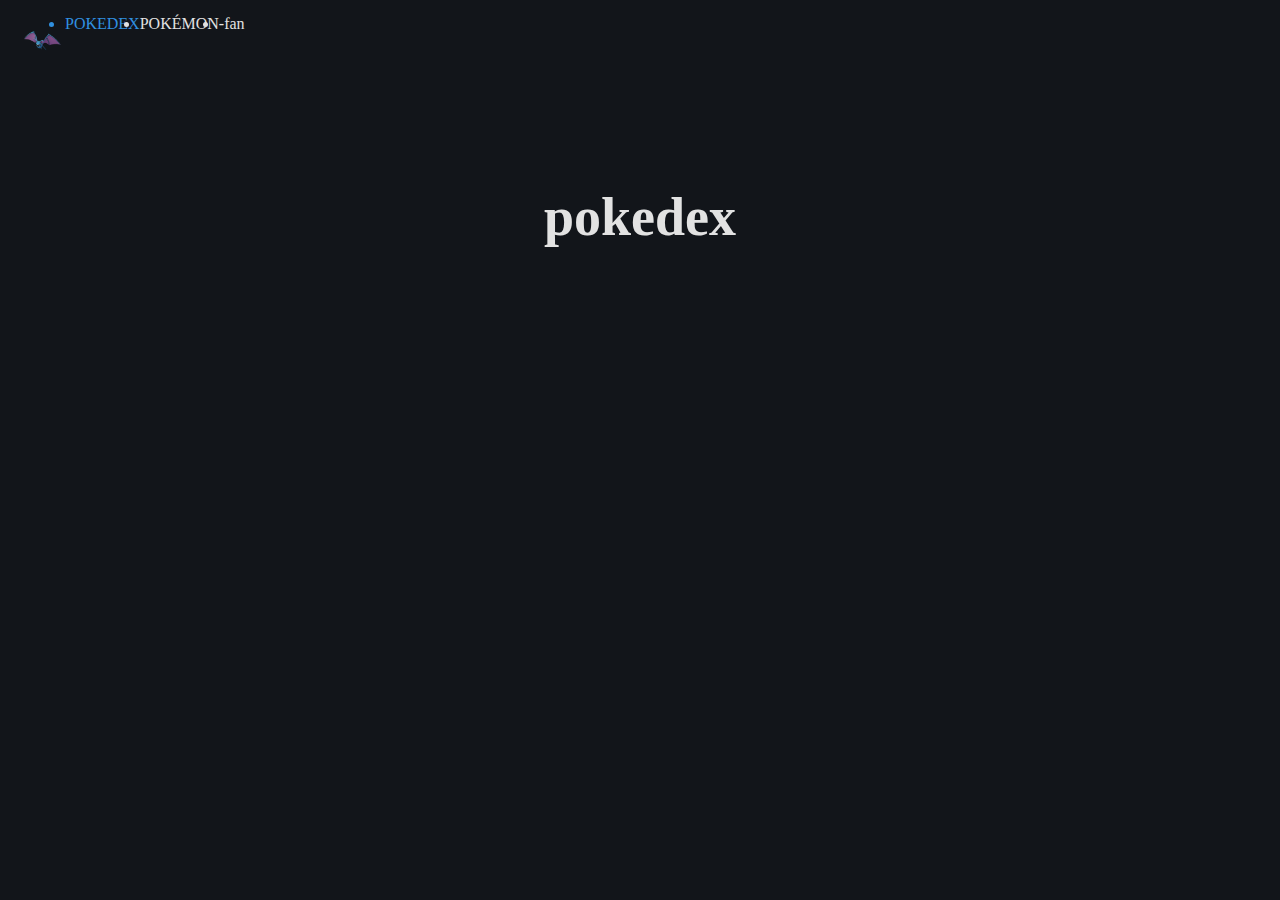
==== pages/pokedex.html @ 0add31bd "Update pokedex.html" ====
<!DOCTYPE html>
<html lang="pt-BR">
<head>
    <meta charset="UTF-8">
    <meta name="viewport" content="width=device-width, initial-scale=1">
    <link rel="stylesheet" href="../css/pokedex.css">
    <link href="https://fonts.googleapis.com/css?family=Rubik&display=swap"/>
    <title>POKEDEX</title>
   <a href="./index.html"></a>
</head>
<body><div>
  <header class="header">
      <img class="img-pokedex" src="/img/pokedeximg.webp" alt=""  width="50px"  height="55px">
      <li  class="nome-page">POKEDEX</li>
      <li class="pokemon">POKÉMON</li>
      <li class="fan">-fan</li>
  </div> 
</header> 
 
 <div class="container">
  
    <h1>pokedex</h1>
    <ul data-js="pokemons-list" class="pokedex"></ul>
  </div>

    <script src="./js/pokedex.js"></script>
</body>
</html>
---- css/pokedex.css ----
body {
  background: #12151A;
  color: #e2e2e2;
  margin: 0;
  font-family: rubik;
}
.header{
  background-color: var(--rosa-200);
  padding: 15px;
  width: 2100px;
  height: 80px;
  display: flex;
  justify-content: flex-start;
  text-decoration: none;
 position: relative;
}
.nome-page{
  color:  #3090E0;
  text-decoration: none;

}


.container {
  padding: 40px;
  margin: 0 auto;
}

h1 {
  text-align: center;
  font-size: 54px;
}

h2 {
  margin-bottom: -0.4em;
}

.pokedex {
  display: grid;
  grid-template-columns: repeat(auto-fit, minmax(320px, 1fr));
  grid-gap: 20px;
  padding-inline-start: 0;
}

.card {
  list-style: none;
  padding: 40px;
  text-align: center;
  border-radius: 15px;
  position: relative;
  background-color: #1A1D20;
  border: .3rem solid var(--type-color);
}

.card::after {
  content: "";
  display: block;
  width: 40%;
  height: 35%;
  border-radius: 58% 42% 64% 36% / 47% 45% 55% 53%;
  background-color: var(--type-color);
  position: absolute;
  top: 25%;
  left: 30%;
}

.card:hover {
  animation: bounce 0.5s linear;
}

.card-title {
  text-transform: capitalize;
  margin-bottom: 0px;
  font-size: 32px;
  font-weight: normal;
  position: relative;
  z-index: 2;
}

.card-subtitle {
  margin-top: 5px;
  color: #666;
  font-weight: lighter;
  position: relative;
  z-index: 2;
}

.card-image {
  height: 180px;
  position: relative;
  z-index: 2;
}

@keyframes bounce {
  20% {
    transform: translateY(-6px);
  }

  40% {
    transform: translateY(0px);
  }

  80% {
    transform: translateY(-2px);
  }

  100% {
    transform: translateY(0);
  }
}
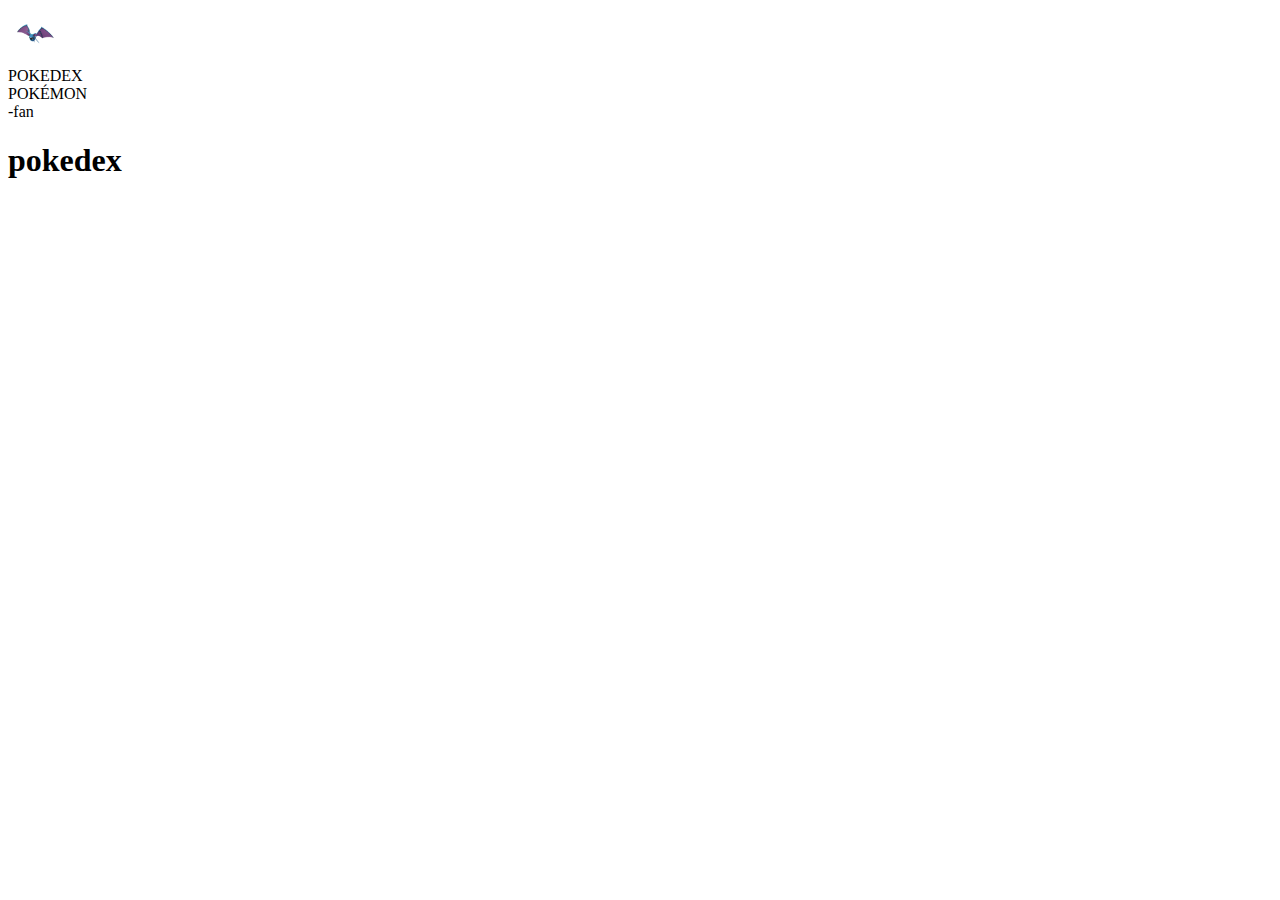
==== commit 8a64fef4: "Update pokedex.html" ====
--- a/pages/pokedex.html
+++ b/pages/pokedex.html
@@ -3,7 +3,7 @@
 <head>
     <meta charset="UTF-8">
     <meta name="viewport" content="width=device-width, initial-scale=1">
-    <link rel="stylesheet" href="../css/pokedex.css">
+    <link rel="stylesheet" href="./css/pokedex.css">
     <link href="https://fonts.googleapis.com/css?family=Rubik&display=swap"/>
     <title>POKEDEX</title>
    <a href="./index.html"></a>
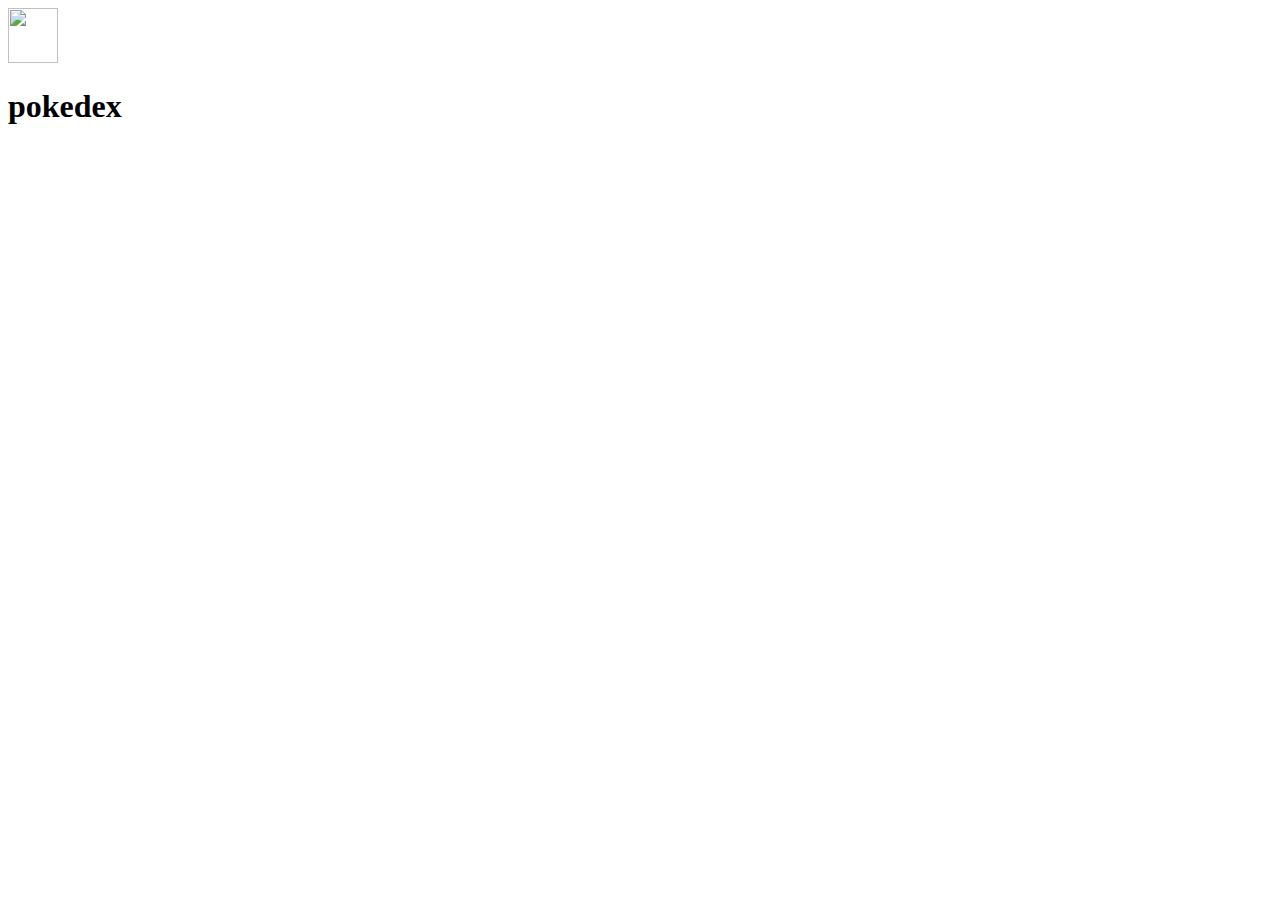
==== commit 6b79b83c: "Update pokedex.html" ====
--- a/pages/pokedex.html
+++ b/pages/pokedex.html
@@ -10,10 +10,7 @@
 </head>
 <body><div>
   <header class="header">
-      <img class="img-pokedex" src="/img/pokedeximg.webp" alt=""  width="50px"  height="55px">
-      <li  class="nome-page">POKEDEX</li>
-      <li class="pokemon">POKÉMON</li>
-      <li class="fan">-fan</li>
+      <img class="img-pokedex" src="./img/pokedeximg.webp" alt=""  width="50px"  height="55px">
   </div> 
 </header> 
  
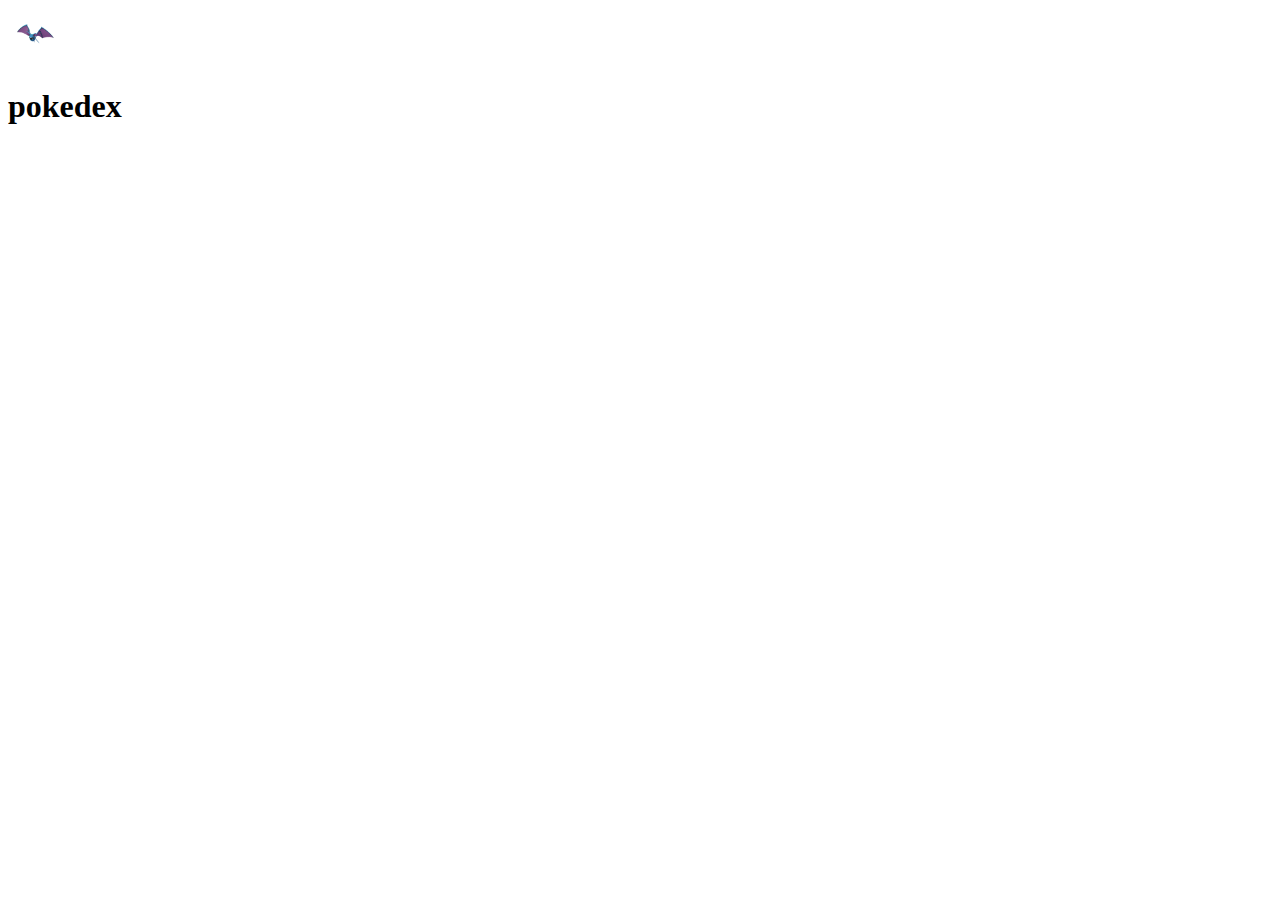
==== commit dcef4df0: "Update pokedex.html" ====
--- a/pages/pokedex.html
+++ b/pages/pokedex.html
@@ -10,7 +10,7 @@
 </head>
 <body><div>
   <header class="header">
-      <img class="img-pokedex" src="./img/pokedeximg.webp" alt=""  width="50px"  height="55px">
+      <img class="img-pokedex" src="/img/pokedeximg.webp" alt=""  width="50px"  height="55px">
   </div> 
 </header> 
  
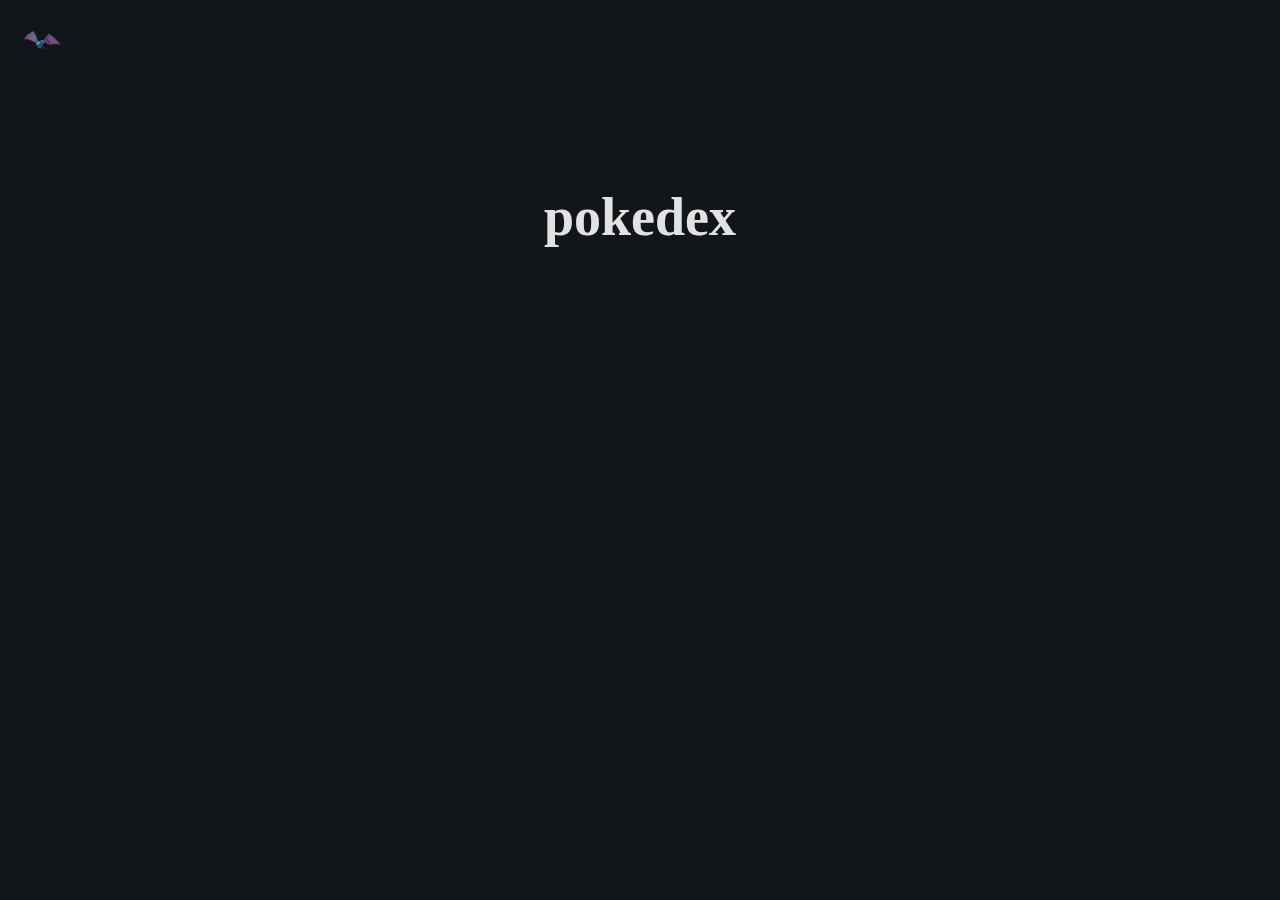
==== commit 5995163c: "Update pokedex.html" ====
--- a/pages/pokedex.html
+++ b/pages/pokedex.html
@@ -3,7 +3,7 @@
 <head>
     <meta charset="UTF-8">
     <meta name="viewport" content="width=device-width, initial-scale=1">
-    <link rel="stylesheet" href="./css/pokedex.css">
+    <link rel="stylesheet" href="../css/pokedex.css">
     <link href="https://fonts.googleapis.com/css?family=Rubik&display=swap"/>
     <title>POKEDEX</title>
    <a href="./index.html"></a>
@@ -20,7 +20,7 @@
     <ul data-js="pokemons-list" class="pokedex"></ul>
   </div>
 
-    <script src="./js/pokedex.js"></script>
+    <script src="../js/pokedex.js"></script>
 </body>
 </html>
 
--- a/css/pokedex.css
+++ b/css/pokedex.css
@@ -0,0 +1,110 @@
+body {
+  background: #12151A;
+  color: #e2e2e2;
+  margin: 0;
+  font-family: rubik;
+}
+.header{
+  background-color: var(--rosa-200);
+  padding: 15px;
+  width: 2100px;
+  height: 80px;
+  display: flex;
+  justify-content: flex-start;
+  text-decoration: none;
+ position: relative;
+}
+.nome-page{
+  color:  #3090E0;
+  text-decoration: none;
+
+}
+
+
+.container {
+  padding: 40px;
+  margin: 0 auto;
+}
+
+h1 {
+  text-align: center;
+  font-size: 54px;
+}
+
+h2 {
+  margin-bottom: -0.4em;
+}
+
+.pokedex {
+  display: grid;
+  grid-template-columns: repeat(auto-fit, minmax(320px, 1fr));
+  grid-gap: 20px;
+  padding-inline-start: 0;
+}
+
+.card {
+  list-style: none;
+  padding: 40px;
+  text-align: center;
+  border-radius: 15px;
+  position: relative;
+  background-color: #1A1D20;
+  border: .3rem solid var(--type-color);
+}
+
+.card::after {
+  content: "";
+  display: block;
+  width: 40%;
+  height: 35%;
+  border-radius: 58% 42% 64% 36% / 47% 45% 55% 53%;
+  background-color: var(--type-color);
+  position: absolute;
+  top: 25%;
+  left: 30%;
+}
+
+.card:hover {
+  animation: bounce 0.5s linear;
+}
+
+.card-title {
+  text-transform: capitalize;
+  margin-bottom: 0px;
+  font-size: 32px;
+  font-weight: normal;
+  position: relative;
+  z-index: 2;
+}
+
+.card-subtitle {
+  margin-top: 5px;
+  color: #666;
+  font-weight: lighter;
+  position: relative;
+  z-index: 2;
+}
+
+.card-image {
+  height: 180px;
+  position: relative;
+  z-index: 2;
+}
+
+@keyframes bounce {
+  20% {
+    transform: translateY(-6px);
+  }
+
+  40% {
+    transform: translateY(0px);
+  }
+
+  80% {
+    transform: translateY(-2px);
+  }
+
+  100% {
+    transform: translateY(0);
+  }
+}
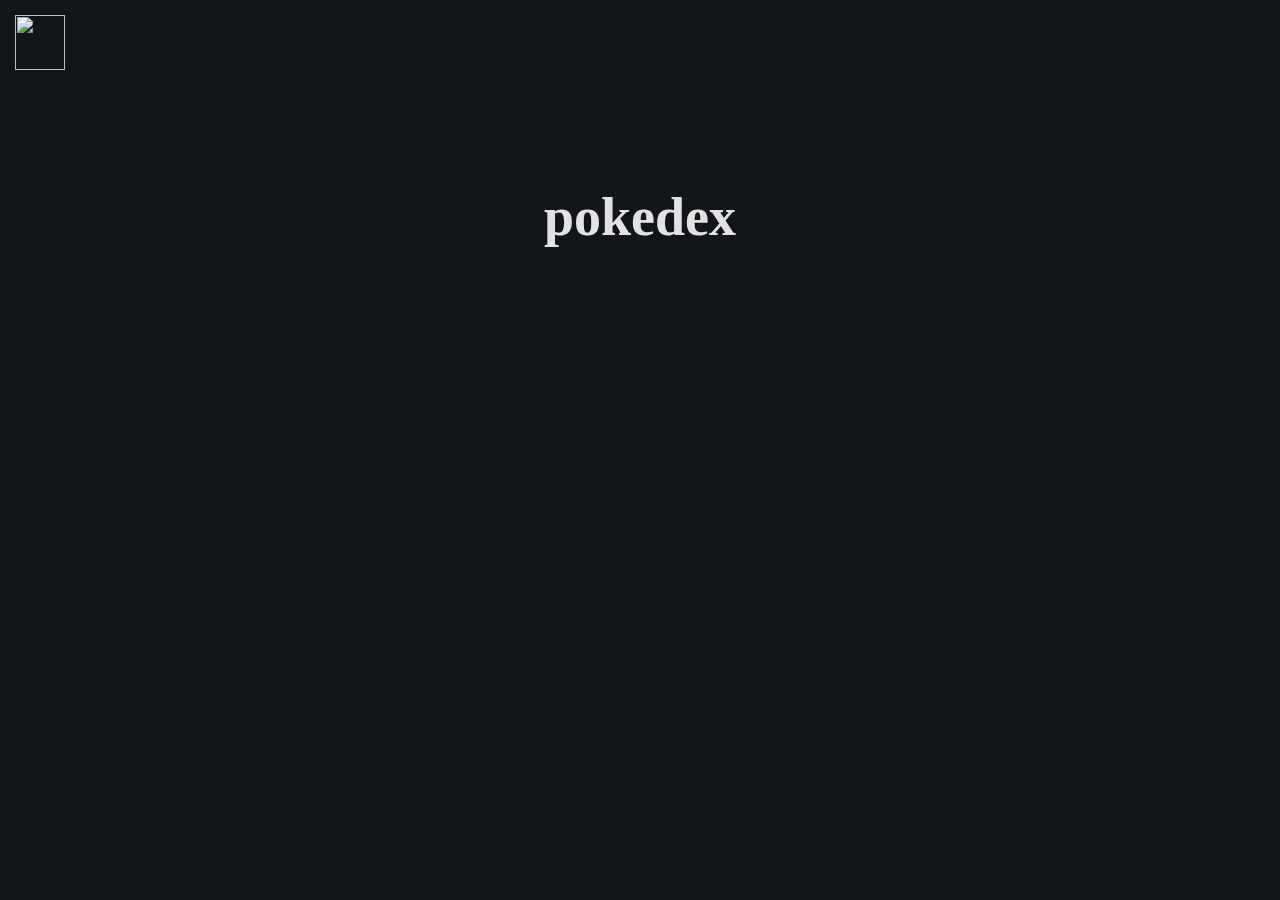
==== commit 9da717f0: "Update pokedex.html" ====
--- a/pages/pokedex.html
+++ b/pages/pokedex.html
@@ -10,7 +10,7 @@
 </head>
 <body><div>
   <header class="header">
-      <img class="img-pokedex" src="/img/pokedeximg.webp" alt=""  width="50px"  height="55px">
+      <img class="img-pokedex" src="./img/pokedeximg.webp" alt=""  width="50px"  height="55px">
   </div> 
 </header> 
  
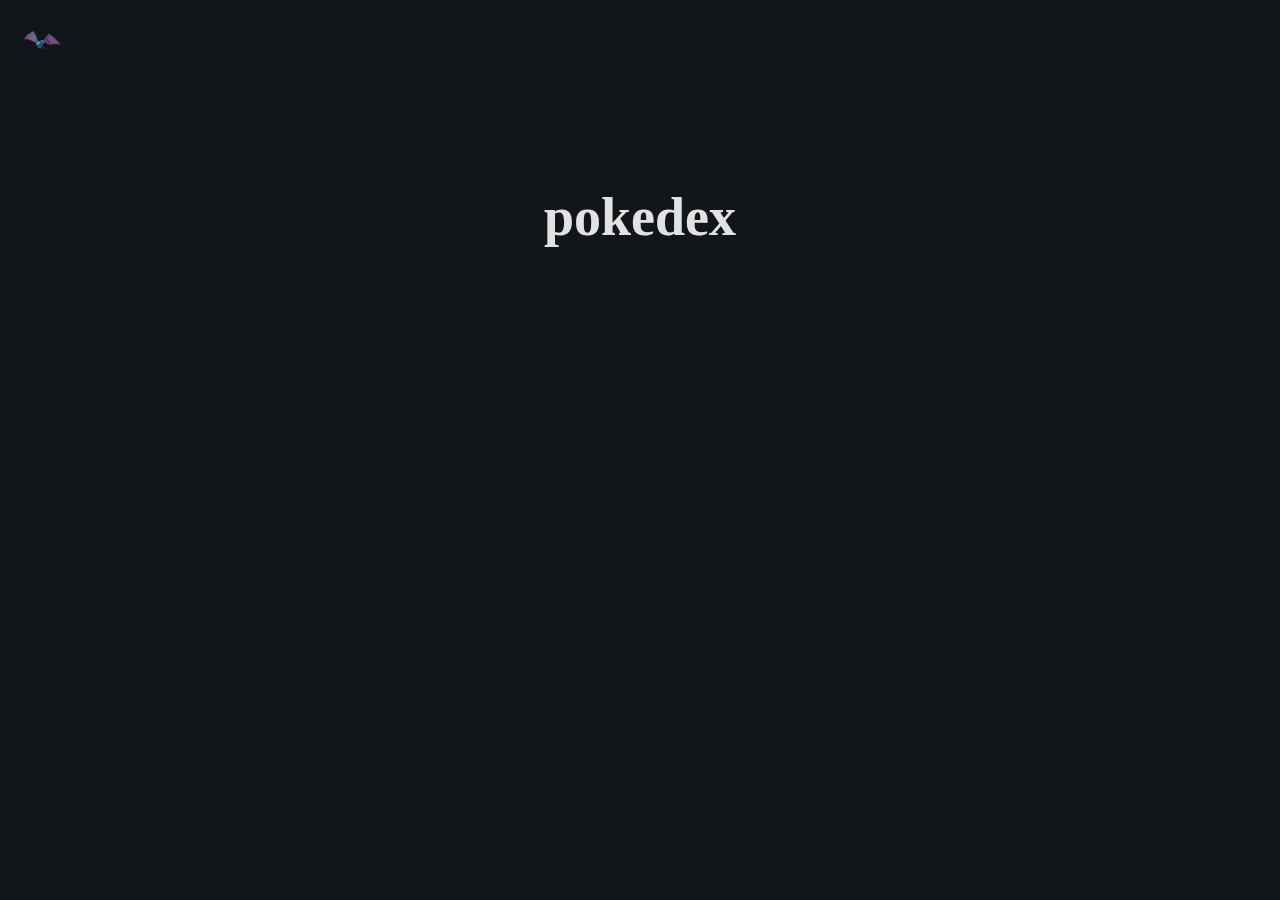
==== commit b05d2e38: "Update pokedex.html" ====
--- a/pages/pokedex.html
+++ b/pages/pokedex.html
@@ -10,7 +10,7 @@
 </head>
 <body><div>
   <header class="header">
-      <img class="img-pokedex" src="./img/pokedeximg.webp" alt=""  width="50px"  height="55px">
+      <img class="img-pokedex" src="../img/pokedeximg.webp" alt=""  width="50px"  height="55px">
   </div> 
 </header> 
  
